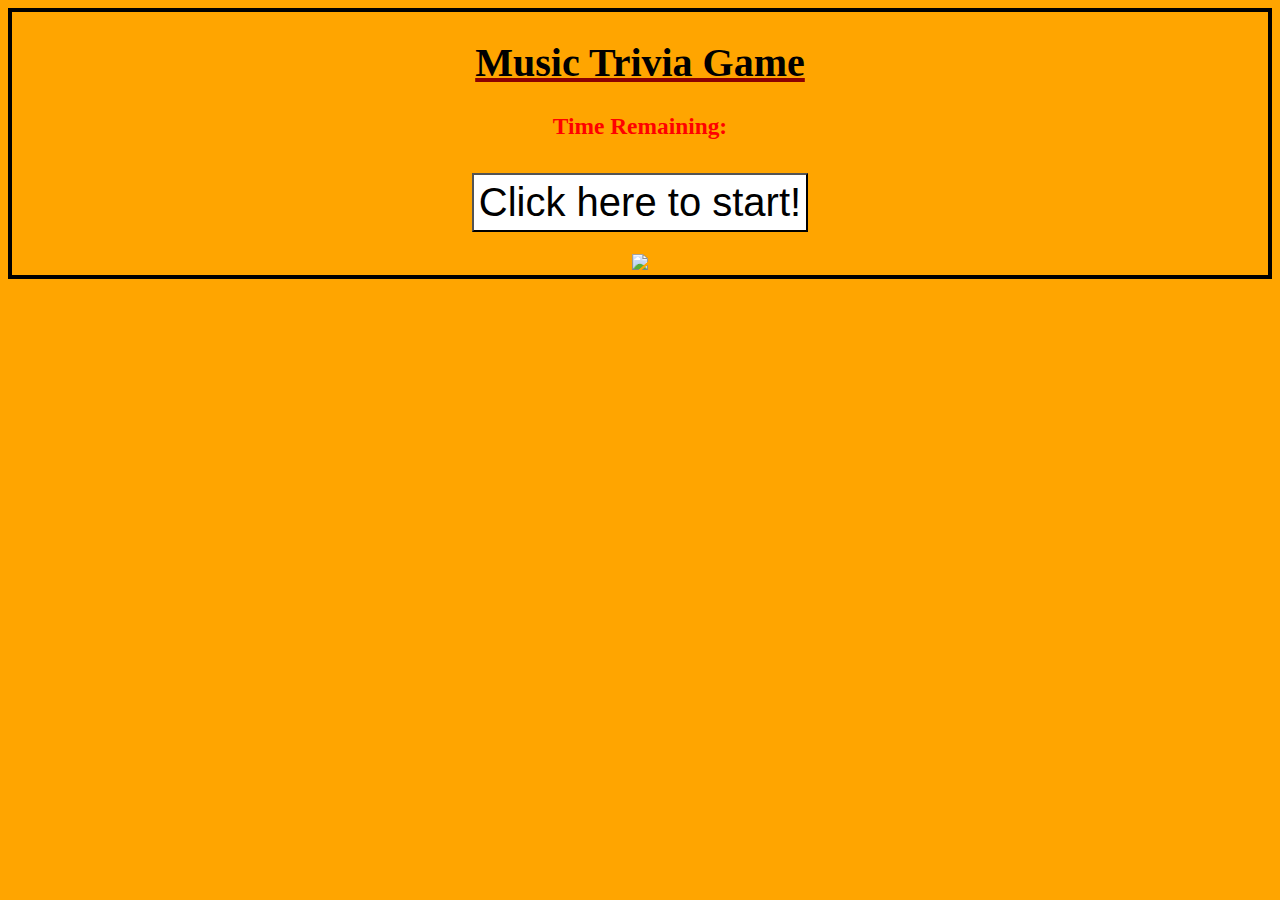
==== index.html @ d2e070a1 "updated submit button" ====
<!DOCTYPE html>
<html>
<head>
	<title>Trivia Game</title>
	<!-- linking jquery to html -->
    <script src="https://code.jquery.com/jquery-2.2.4.js" integrity="sha256-iT6Q9iMJYuQiMWNd9lDyBUStIq/8PuOW33aOqmvFpqI=" crossorigin="anonymous"></script>
    <!-- Linking to app.js -->
	<script type="text/javascript" src="assets/javascript/app.js"></script>
	<!-- Bootstrap CSS link -->
	<link rel="stylesheet" href="https://maxcdn.bootstrapcdn.com/bootstrap/3.3.6/css/bootstrap-theme.min.css">
	<!-- Linking to CSS -->
	<link rel="stylesheet" type="text/css" href="assets/css/style.css">
	<!--So it can be neatly viewed on phones-->
	<meta name="viewport" content="width=device-width, initial-scale=1">
</head>

<body>


	<u><h1>Music Trivia Game</h1></u>

    <h3>Time Remaining: </h3>

    <h3 id="timer"></h3>

  <button id="start">Click here to start!</button><br/>

  <img src='assets/images/musicPic.jpg' id='musicPic'/><br/>

  <div class="questions hide">

    <h4>Click below to play music!</h4>



    <!-- Having music play -->
    <audio controls autoplay>
      <source src="assets/mp3/green-day.mp3" type="audio/mpeg" href="assets/green-day.mp3">
    </audio>

    <!-- Adding image -->
    <img src='assets/images/questionMark.jpg'/>

     <!--Green Day-->	
    <h3>What band sings "Boulevard of Broken Dreams"?</h3>
    <input type="radio" name="q1" value="a"> Blink-182
    <input type="radio" name="q1" value="b"> Sum 41
    <input type="radio" name="q1" value="c"> Green Day
    <input type="radio" name="q1" value="d"> Simple Plan<br/><br/>

    	<!-- Girl Power -->
    <h3>Which of these was the Spice Girls slogan?</h3>
    <input type='radio' name='q2' value='a'> Flower Power
    <input type='radio' name='q2' value='b'> Girl Power
    <input type='radio' name='q2' value='c'> Lipstick and Power
    <input type='radio' name='q2' value='d'> Super Power <br/><br/>

    	<!--Chad Kroeger-->
    <h3>Which of these singers sang the theme song for the first Spiderman film?</h3>
    <input type='radio' name='q3' value='a'> Chad Kroeger
    <input type='radio' name='q3' value='b'> Aerosmith
    <input type='radio' name='q3' value='c'> Avril Levine
    <input type='radio' name='q3' value='d'> Wil Smith <br/><br/>

    	<!--Brian May-->
    <h3>Who was the lead guitarist for Queen?</h3>
    <input type='radio' name='q4' value='a'> Freddy Mercury
    <input type='radio' name='q4' value='b'> Brian May
    <input type='radio' name='q4' value='c'> Ringo Star
    <input type='radio' name='q4' value='d'> George Harrison <br/><br/>

    	<!--Canada-->
    <h3>Where are Nickleback from?</h3>
    <input type='radio' name='q5' value='a'> USA
    <input type='radio' name='q5' value='b'> Canada
    <input type='radio' name='q5' value='c'> Australia
    <input type='radio' name='q5' value='d'> English <br/><br/>
   
    	<!--False-->
    <h3>The band R.E.M. split up in 1999?</h3>
    <input type='radio' name='q6' value='a'> True
    <input type='radio' name='q6' value='b'> False <br/><br/>

    <br>
    <button id="submit">Submit</button>
  </div>

    <div id="results" class="hide">
      <h1>Lets see how you did!</h1>
        <br/><span id="wins"></span><br/>
        <div>Correct: 0 <span id="correct"></span></div><br/>
        <div>Incorrect: 0 <span id="incorrect"></span></div><br/><br/>
        <!-- inserting a picture -->
        <img src='assets/images/questionMarkHead.jpg'/>
    </div>
</body>
</html>
---- assets/css/style.css ----
h1{
	text-align:center;
	color:black;
}

h3{
	color:red;
}

body{
	text-align:center;
	background-color:orange;
	color:darkred;
	font-size:20px;
	border:4px solid black;
}

button{
	font-size:25px;
	background-color:grey;
	padding:5px;
	margin-top:10px;
	margin-bottom:10px; 
}

button:hover{
	color:red;
	font-size:35px;
	background-color:black; 
}

.hide {
	display:none;
}

#start{
	background-color:white;
	color:black;
	font-size:40px; 
	margin-bottom:20px; 
}

#start:hover{
	font-size:50px;
	color:white;
	background-color:black; 
}
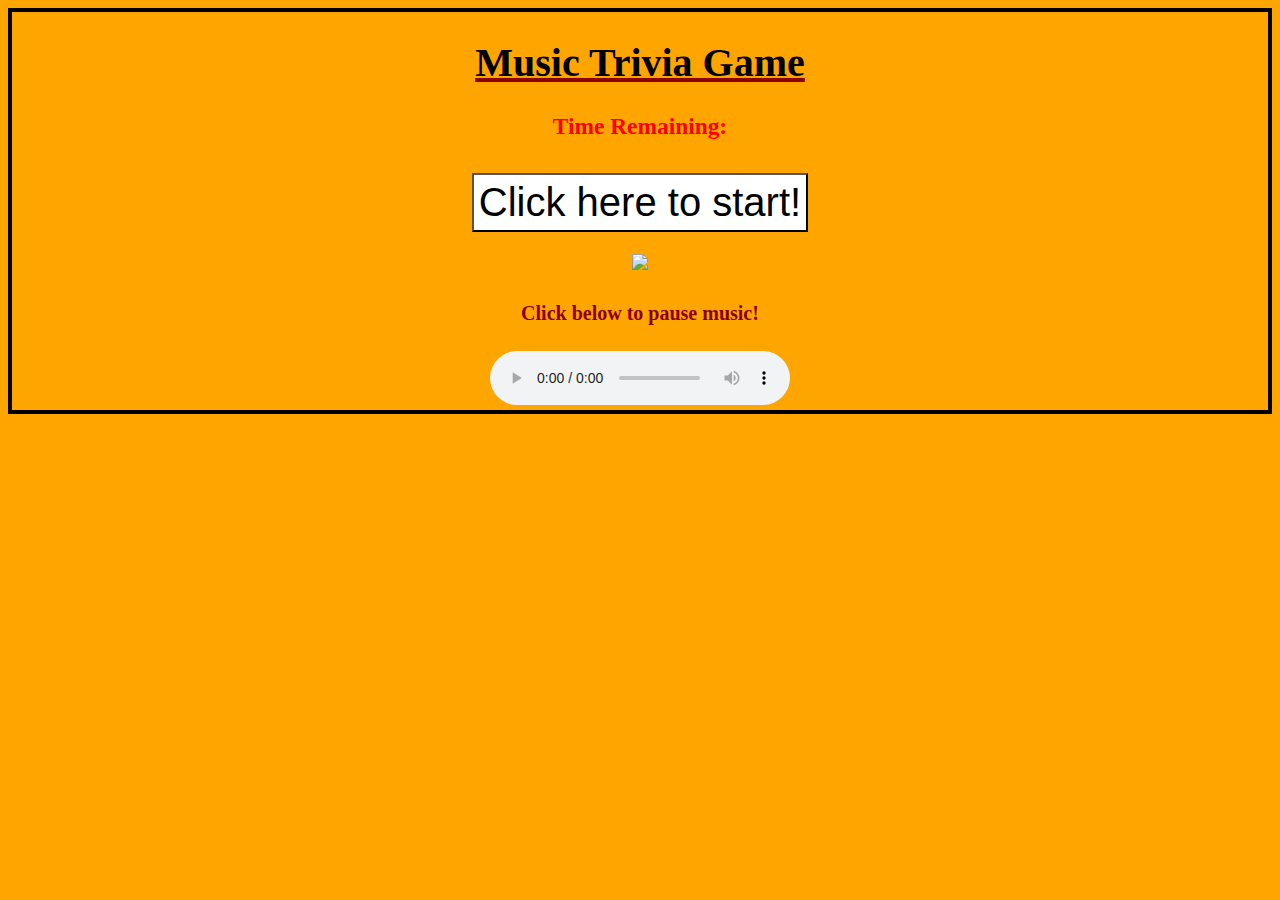
==== commit 1cdedbae: "Not finished with js" ====
--- a/index.html
+++ b/index.html
@@ -15,8 +15,6 @@
 </head>
 
 <body>
-
-
 	<u><h1>Music Trivia Game</h1></u>
 
     <h3>Time Remaining: </h3>
@@ -27,16 +25,16 @@
 
   <img src='assets/images/musicPic.jpg' id='musicPic'/><br/>
 
-  <div class="questions hide">
+    <h4>Click below to pause music!</h4>
 
-    <h4>Click below to play music!</h4>
-
-
-
-    <!-- Having music play -->
+      <!-- Having music play -->
     <audio controls autoplay>
       <source src="assets/mp3/green-day.mp3" type="audio/mpeg" href="assets/green-day.mp3">
     </audio>
+
+    
+
+    <div class="questions hide">
 
     <!-- Adding image -->
     <img src='assets/images/questionMark.jpg'/>
@@ -45,19 +43,19 @@
     <h3>What band sings "Boulevard of Broken Dreams"?</h3>
     <input type="radio" name="q1" value="a"> Blink-182
     <input type="radio" name="q1" value="b"> Sum 41
-    <input type="radio" name="q1" value="c"> Green Day
+    <input type="radio" name="q1" value="c" class='correct'> Green Day
     <input type="radio" name="q1" value="d"> Simple Plan<br/><br/>
 
     	<!-- Girl Power -->
     <h3>Which of these was the Spice Girls slogan?</h3>
     <input type='radio' name='q2' value='a'> Flower Power
-    <input type='radio' name='q2' value='b'> Girl Power
+    <input type='radio' name='q2' value='b' class='correct'> Girl Power
     <input type='radio' name='q2' value='c'> Lipstick and Power
     <input type='radio' name='q2' value='d'> Super Power <br/><br/>
 
     	<!--Chad Kroeger-->
     <h3>Which of these singers sang the theme song for the first Spiderman film?</h3>
-    <input type='radio' name='q3' value='a'> Chad Kroeger
+    <input type='radio' name='q3' value='a' class='correct'> Chad Kroeger
     <input type='radio' name='q3' value='b'> Aerosmith
     <input type='radio' name='q3' value='c'> Avril Levine
     <input type='radio' name='q3' value='d'> Wil Smith <br/><br/>
@@ -65,21 +63,21 @@
     	<!--Brian May-->
     <h3>Who was the lead guitarist for Queen?</h3>
     <input type='radio' name='q4' value='a'> Freddy Mercury
-    <input type='radio' name='q4' value='b'> Brian May
+    <input type='radio' name='q4' value='b' class='correct'> Brian May
     <input type='radio' name='q4' value='c'> Ringo Star
     <input type='radio' name='q4' value='d'> George Harrison <br/><br/>
 
     	<!--Canada-->
     <h3>Where are Nickleback from?</h3>
     <input type='radio' name='q5' value='a'> USA
-    <input type='radio' name='q5' value='b'> Canada
+    <input type='radio' name='q5' value='b' class='correct'> Canada
     <input type='radio' name='q5' value='c'> Australia
     <input type='radio' name='q5' value='d'> English <br/><br/>
    
     	<!--False-->
     <h3>The band R.E.M. split up in 1999?</h3>
     <input type='radio' name='q6' value='a'> True
-    <input type='radio' name='q6' value='b'> False <br/><br/>
+    <input type='radio' name='q6' value='b' class='correct'> False <br/><br/>
 
     <br>
     <button id="submit">Submit</button>
--- a/assets/css/style.css
+++ b/assets/css/style.css
@@ -44,4 +44,4 @@
 	font-size:50px;
 	color:white;
 	background-color:black; 
-}+}
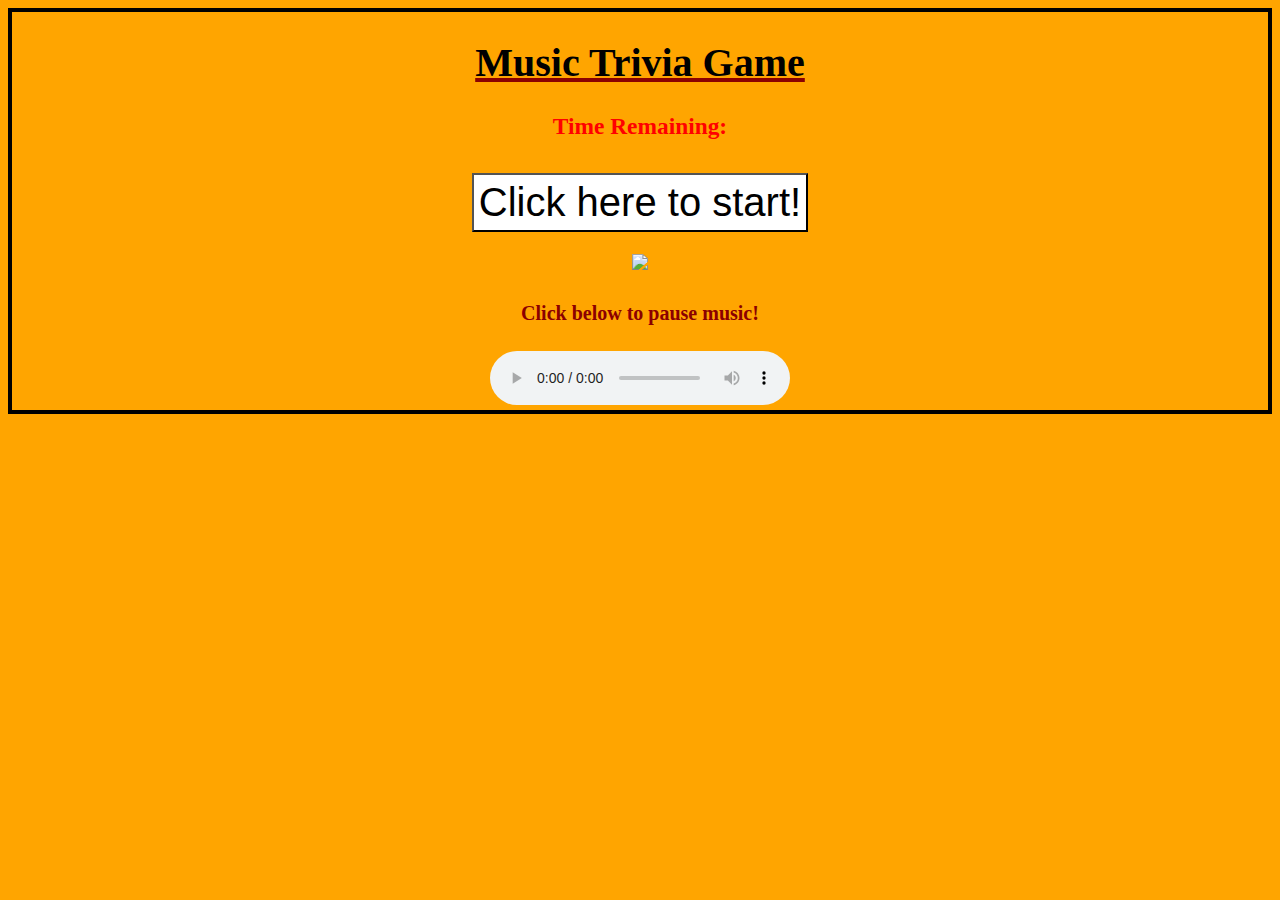
==== commit 84e4fb8e: "completed" ====
--- a/index.html
+++ b/index.html
@@ -1,21 +1,21 @@
 <!DOCTYPE html>
 <html>
 <head>
-	<title>Trivia Game</title>
-	<!-- linking jquery to html -->
+    <title>Trivia Game</title>
+    <!-- linking jquery to html -->
     <script src="https://code.jquery.com/jquery-2.2.4.js" integrity="sha256-iT6Q9iMJYuQiMWNd9lDyBUStIq/8PuOW33aOqmvFpqI=" crossorigin="anonymous"></script>
     <!-- Linking to app.js -->
-	<script type="text/javascript" src="assets/javascript/app.js"></script>
-	<!-- Bootstrap CSS link -->
-	<link rel="stylesheet" href="https://maxcdn.bootstrapcdn.com/bootstrap/3.3.6/css/bootstrap-theme.min.css">
-	<!-- Linking to CSS -->
-	<link rel="stylesheet" type="text/css" href="assets/css/style.css">
-	<!--So it can be neatly viewed on phones-->
-	<meta name="viewport" content="width=device-width, initial-scale=1">
+    <script type="text/javascript" src="assets/javascript/app.js"></script>
+    <!-- Bootstrap CSS link -->
+    <link rel="stylesheet" href="https://maxcdn.bootstrapcdn.com/bootstrap/3.3.6/css/bootstrap-theme.min.css">
+    <!-- Linking to CSS -->
+    <link rel="stylesheet" type="text/css" href="assets/css/style.css">
+    <!--So it can be neatly viewed on phones-->
+    <meta name="viewport" content="width=device-width, initial-scale=1">
 </head>
 
 <body>
-	<u><h1>Music Trivia Game</h1></u>
+    <u><h1>Music Trivia Game</h1></u>
 
     <h3>Time Remaining: </h3>
 
@@ -31,53 +31,51 @@
     <audio controls autoplay>
       <source src="assets/mp3/green-day.mp3" type="audio/mpeg" href="assets/green-day.mp3">
     </audio>
-
     
-
     <div class="questions hide">
 
     <!-- Adding image -->
     <img src='assets/images/questionMark.jpg'/>
 
-     <!--Green Day-->	
+     <!--Green Day-->   
     <h3>What band sings "Boulevard of Broken Dreams"?</h3>
     <input type="radio" name="q1" value="a"> Blink-182
     <input type="radio" name="q1" value="b"> Sum 41
-    <input type="radio" name="q1" value="c" class='correct'> Green Day
+    <input type="radio" name="q1" value="c" data-correct='correct'> Green Day
     <input type="radio" name="q1" value="d"> Simple Plan<br/><br/>
 
-    	<!-- Girl Power -->
+        <!-- Girl Power -->
     <h3>Which of these was the Spice Girls slogan?</h3>
     <input type='radio' name='q2' value='a'> Flower Power
-    <input type='radio' name='q2' value='b' class='correct'> Girl Power
+    <input type='radio' name='q2' value='b' data-correct='correct'> Girl Power
     <input type='radio' name='q2' value='c'> Lipstick and Power
     <input type='radio' name='q2' value='d'> Super Power <br/><br/>
 
-    	<!--Chad Kroeger-->
+        <!--Chad Kroeger-->
     <h3>Which of these singers sang the theme song for the first Spiderman film?</h3>
-    <input type='radio' name='q3' value='a' class='correct'> Chad Kroeger
+    <input type='radio' name='q3' value='a' data-correct='correct'> Chad Kroeger
     <input type='radio' name='q3' value='b'> Aerosmith
     <input type='radio' name='q3' value='c'> Avril Levine
     <input type='radio' name='q3' value='d'> Wil Smith <br/><br/>
 
-    	<!--Brian May-->
+        <!--Brian May-->
     <h3>Who was the lead guitarist for Queen?</h3>
     <input type='radio' name='q4' value='a'> Freddy Mercury
-    <input type='radio' name='q4' value='b' class='correct'> Brian May
+    <input type='radio' name='q4' value='b' data-correct='correct'> Brian May
     <input type='radio' name='q4' value='c'> Ringo Star
     <input type='radio' name='q4' value='d'> George Harrison <br/><br/>
 
-    	<!--Canada-->
+        <!--Canada-->
     <h3>Where are Nickleback from?</h3>
     <input type='radio' name='q5' value='a'> USA
-    <input type='radio' name='q5' value='b' class='correct'> Canada
+    <input type='radio' name='q5' value='b' data-correct='correct'> Canada
     <input type='radio' name='q5' value='c'> Australia
     <input type='radio' name='q5' value='d'> English <br/><br/>
    
-    	<!--False-->
+        <!--False-->
     <h3>The band R.E.M. split up in 1999?</h3>
     <input type='radio' name='q6' value='a'> True
-    <input type='radio' name='q6' value='b' class='correct'> False <br/><br/>
+    <input type='radio' name='q6' value='b' data-correct$='correct'> False <br/><br/>
 
     <br>
     <button id="submit">Submit</button>
@@ -86,8 +84,8 @@
     <div id="results" class="hide">
       <h1>Lets see how you did!</h1>
         <br/><span id="wins"></span><br/>
-        <div>Correct: 0 <span id="correct"></span></div><br/>
-        <div>Incorrect: 0 <span id="incorrect"></span></div><br/><br/>
+        <div>Correct:  <span id="correct"></span></div><br/>
+        <div>Incorrect:  <span id="incorrect"></span></div><br/><br/>
         <!-- inserting a picture -->
         <img src='assets/images/questionMarkHead.jpg'/>
     </div>
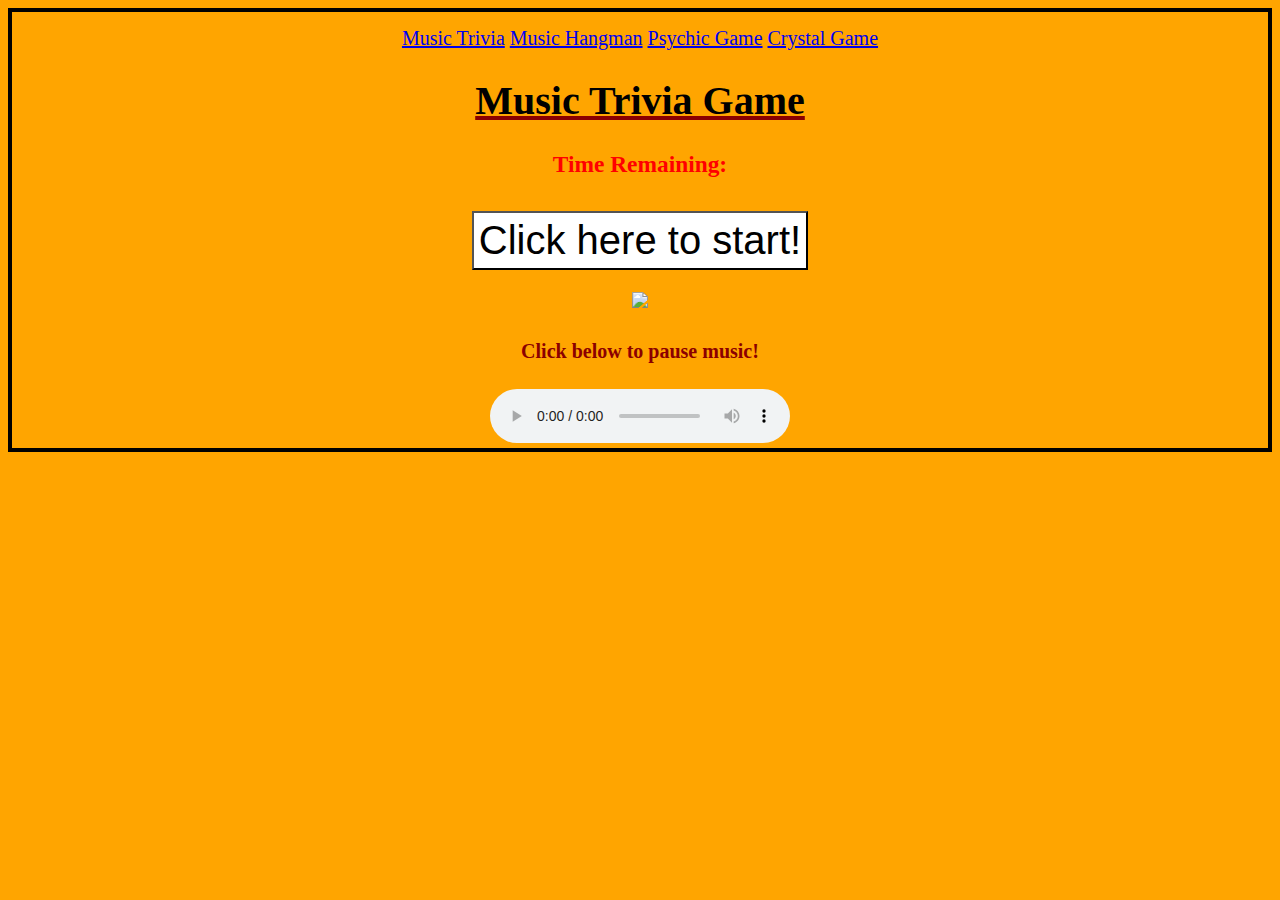
==== commit ddd8d24d: "linking to other games" ====
--- a/index.html
+++ b/index.html
@@ -15,6 +15,16 @@
 </head>
 
 <body>
+
+<!-- links to other games -->
+<div class ='active'>   
+    <a href="http://music-trivia-game.herokuapp.com/">Music Trivia</a>
+    <a href="#">Music Hangman</a>
+    <a href="http://pyschic-game.herokuapp.com/">Psychic Game</a>
+    <a href="http://crystalgame.herokuapp.com/">Crystal Game</a>
+</div>
+
+
     <u><h1>Music Trivia Game</h1></u>
 
     <h3>Time Remaining: </h3>
--- a/assets/css/style.css
+++ b/assets/css/style.css
@@ -45,3 +45,16 @@
 	color:white;
 	background-color:black; 
 }
+
+.active{
+	padding-top: 15px;
+	margin: auto;
+	font-size: 20px;
+	text-align: center;
+	color:white;
+}
+
+.active:hover{
+	font-size: 30px;
+	color: white;
+}
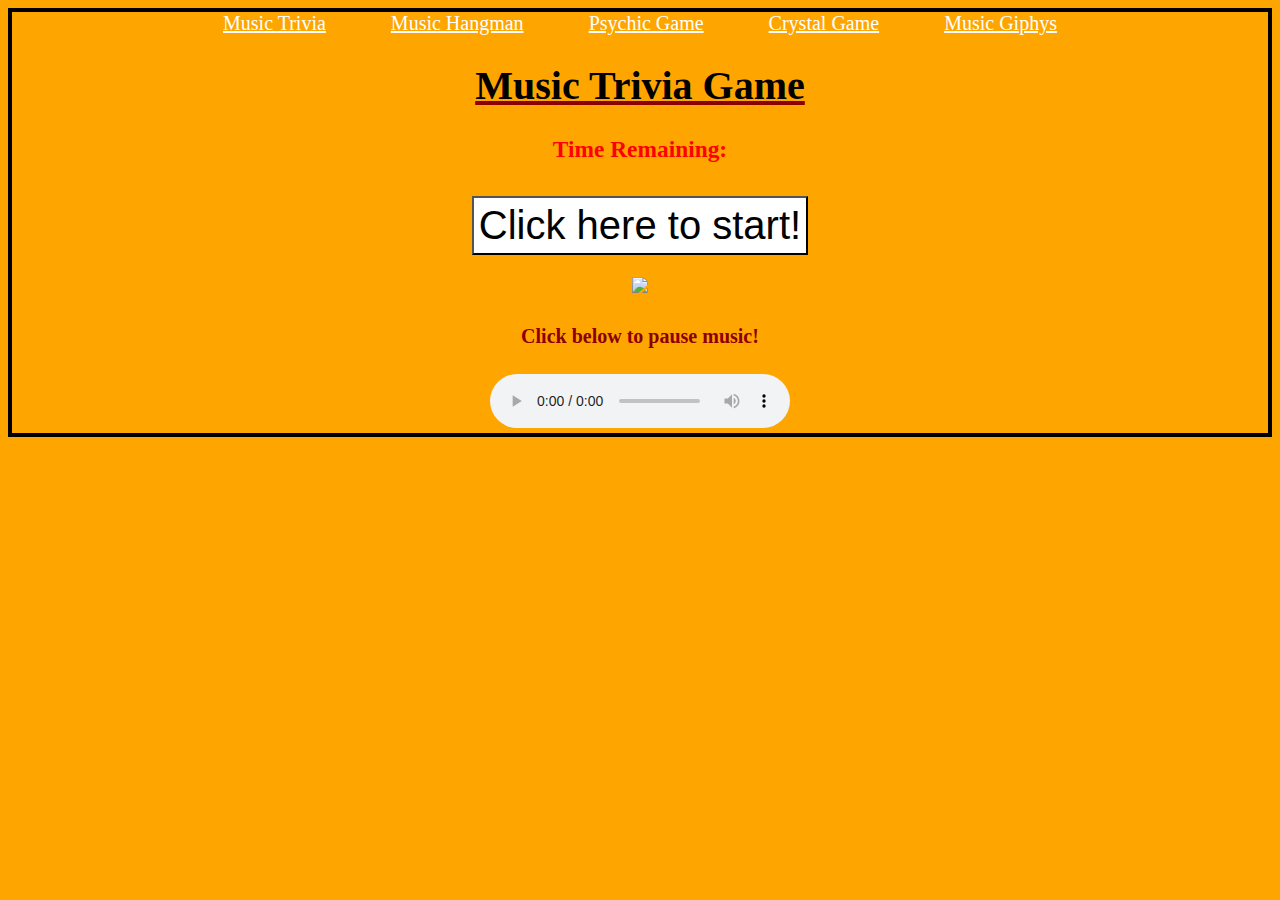
==== commit c6774b1d: "Changed CSS with links" ====
--- a/index.html
+++ b/index.html
@@ -1,11 +1,8 @@
 <!DOCTYPE html>
 <html>
 <head>
+    <meta charset="utf-8">
     <title>Trivia Game</title>
-    <!-- linking jquery to html -->
-    <script src="https://code.jquery.com/jquery-2.2.4.js" integrity="sha256-iT6Q9iMJYuQiMWNd9lDyBUStIq/8PuOW33aOqmvFpqI=" crossorigin="anonymous"></script>
-    <!-- Linking to app.js -->
-    <script type="text/javascript" src="assets/javascript/app.js"></script>
     <!-- Bootstrap CSS link -->
     <link rel="stylesheet" href="https://maxcdn.bootstrapcdn.com/bootstrap/3.3.6/css/bootstrap-theme.min.css">
     <!-- Linking to CSS -->
@@ -17,11 +14,12 @@
 <body>
 
 <!-- links to other games -->
-<div class ='active'>   
+<div class = "active">   
     <a href="http://music-trivia-game.herokuapp.com/">Music Trivia</a>
-    <a href="#">Music Hangman</a>
+    <a href="file:///Users/danmerkin/Desktop/Coding/hangman/index.html">Music Hangman</a>
     <a href="http://pyschic-game.herokuapp.com/">Psychic Game</a>
     <a href="http://crystalgame.herokuapp.com/">Crystal Game</a>
+    <a href="file:///Users/danmerkin/Desktop/Coding/Week-6-hw/index.html">Music Giphys</a>
 </div>
 
 
@@ -99,5 +97,11 @@
         <!-- inserting a picture -->
         <img src='assets/images/questionMarkHead.jpg'/>
     </div>
+
+    <!-- linking jquery to html -->
+    <script src="https://code.jquery.com/jquery-2.2.4.js" integrity="sha256-iT6Q9iMJYuQiMWNd9lDyBUStIq/8PuOW33aOqmvFpqI=" crossorigin="anonymous"></script>
+    <!-- Linking to app.js -->
+    <script type="text/javascript" src="assets/javascript/app.js"></script>
+
 </body>
 </html>--- a/assets/css/style.css
+++ b/assets/css/style.css
@@ -47,14 +47,22 @@
 }
 
 .active{
-	padding-top: 15px;
-	margin: auto;
+  text-align: center;
+  margin-bottom: 15px;
+  font-family: 'Permanent Marker', cursive;
+
+}
+
+.active a{
+	margin-top: 25px;
+	margin-left: 15px;
+	margin-right: 15px;
+	padding-bottom: 25px;
+	padding: 15px;
 	font-size: 20px;
-	text-align: center;
 	color:white;
 }
 
-.active:hover{
+.active a:hover{
 	font-size: 30px;
-	color: white;
 }
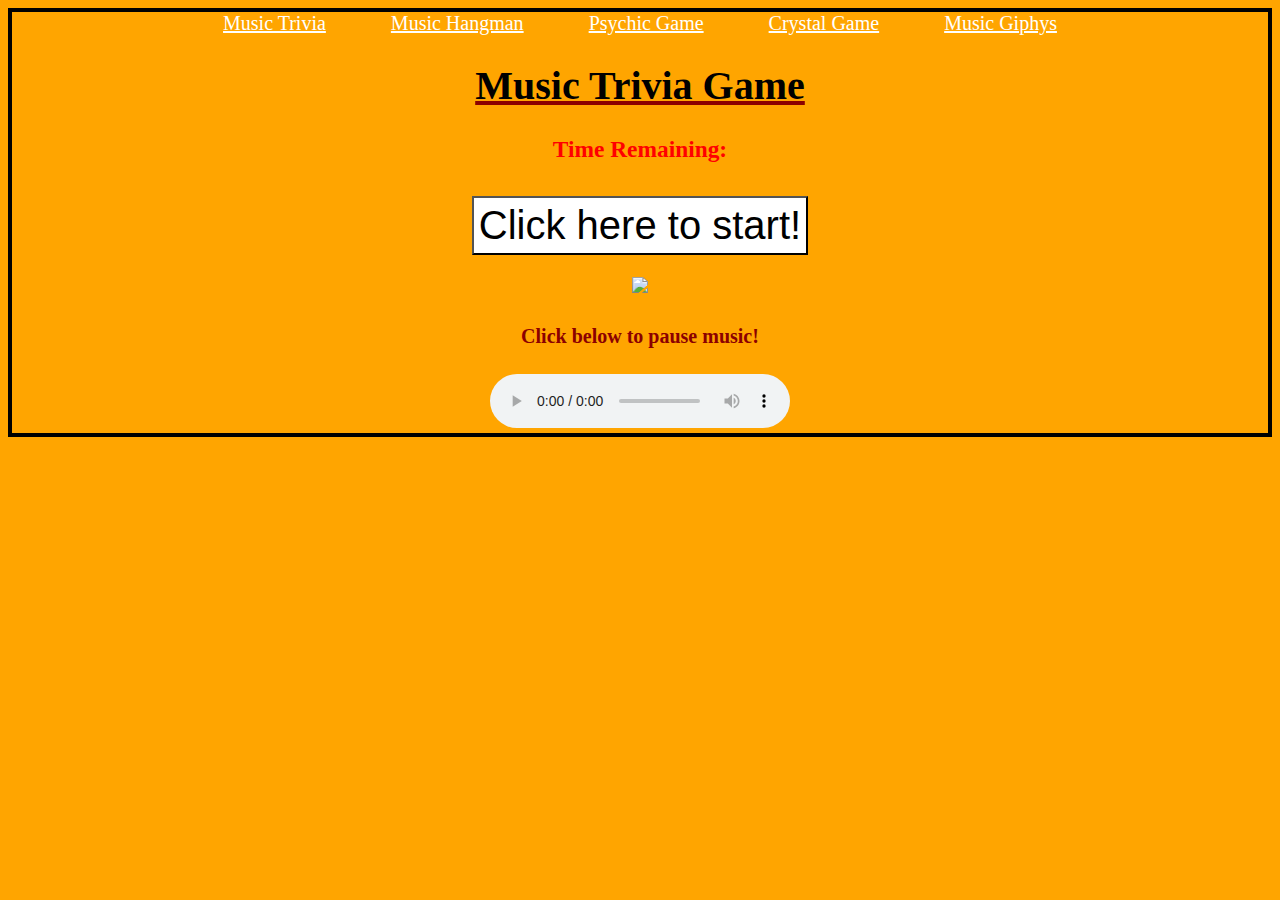
==== commit 57861ff4: "Update index.html" ====
--- a/index.html
+++ b/index.html
@@ -1,8 +1,12 @@
 <!DOCTYPE html>
 <html>
-<head>
-    <meta charset="utf-8">
-    <title>Trivia Game</title>
+  <head>
+  <meta charset="utf-8">
+  <title>Trivia Game</title>
+  <!-- linking jquery to html -->
+  <script src="https://code.jquery.com/jquery-2.2.4.js" integrity="sha256-iT6Q9iMJYuQiMWNd9lDyBUStIq/8PuOW33aOqmvFpqI=" crossorigin="anonymous"></script>
+    <!-- Linking to app.js -->
+    <script type="text/javascript" src="assets/javascript/app.js"></script>
     <!-- Bootstrap CSS link -->
     <link rel="stylesheet" href="https://maxcdn.bootstrapcdn.com/bootstrap/3.3.6/css/bootstrap-theme.min.css">
     <!-- Linking to CSS -->
@@ -98,10 +102,5 @@
         <img src='assets/images/questionMarkHead.jpg'/>
     </div>
 
-    <!-- linking jquery to html -->
-    <script src="https://code.jquery.com/jquery-2.2.4.js" integrity="sha256-iT6Q9iMJYuQiMWNd9lDyBUStIq/8PuOW33aOqmvFpqI=" crossorigin="anonymous"></script>
-    <!-- Linking to app.js -->
-    <script type="text/javascript" src="assets/javascript/app.js"></script>
-
 </body>
 </html>